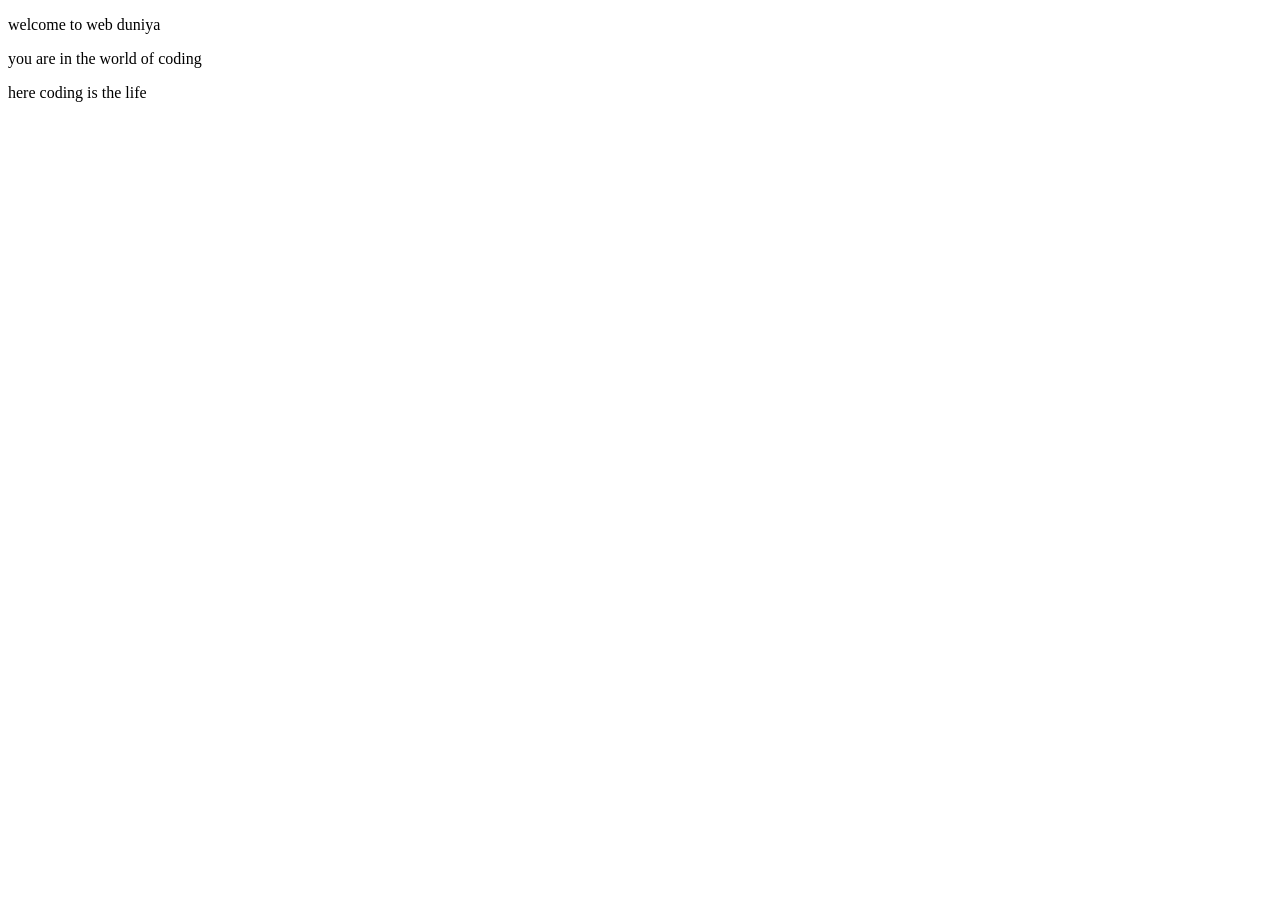
==== github.html @ fbe626bf "Initial commit" ====
<!DOCTYPE html>
<html lang="en">
<head>
    <meta charset="UTF-8">
    <meta name="viewport" content="width=device-width, initial-scale=1.0">
    <title>Document</title>
</head>
<body>
   <p>welcome to web duniya</p>
   <p>you are in the world of coding</p>
   <p>here coding is the life</p> 
</body>
</html>
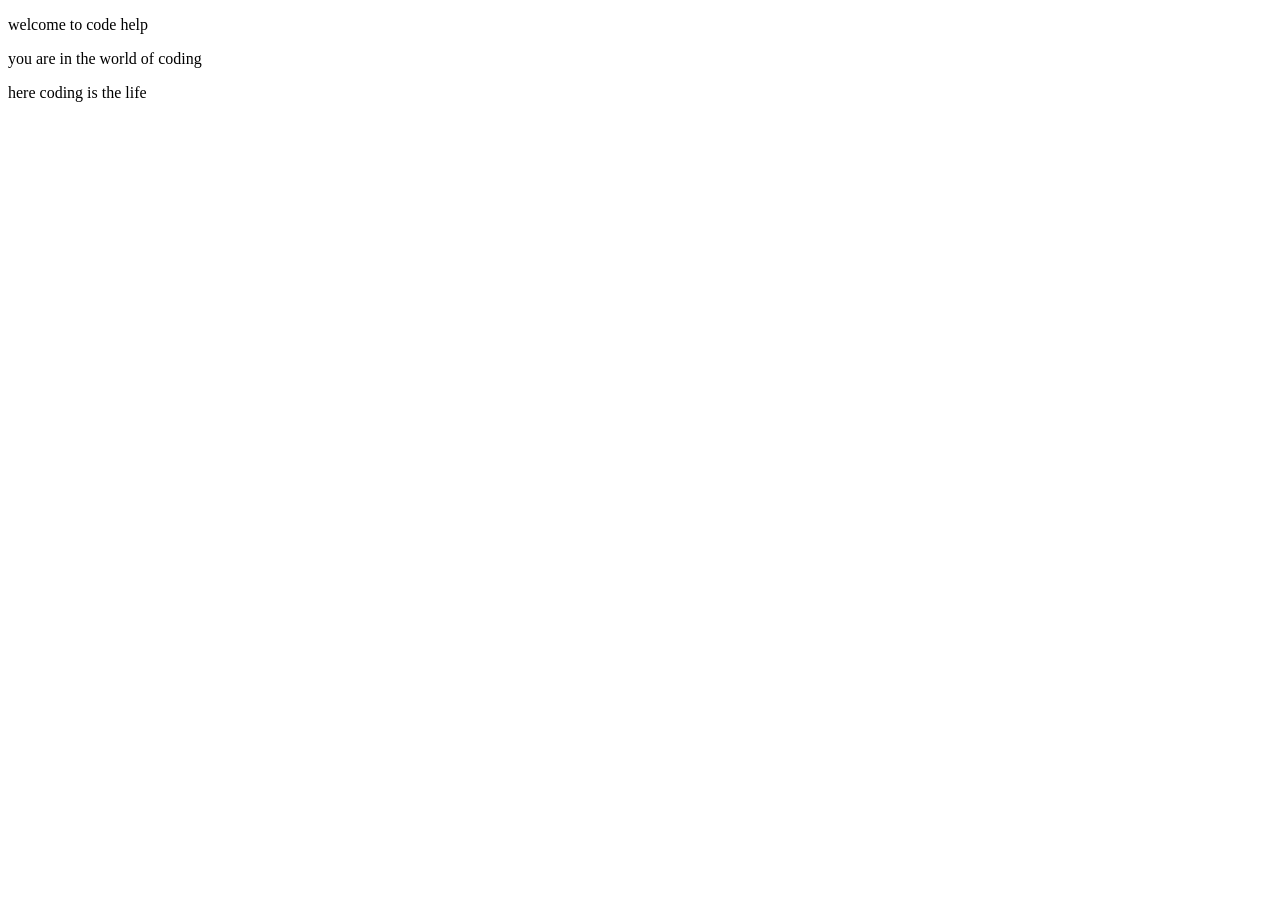
==== commit ecb642e8: "Update GitHub HTML file" ====
--- a/github.html
+++ b/github.html
@@ -6,7 +6,7 @@
     <title>Document</title>
 </head>
 <body>
-   <p>welcome to web duniya</p>
+   <p>welcome to code help</p>
    <p>you are in the world of coding</p>
    <p>here coding is the life</p> 
 </body>
